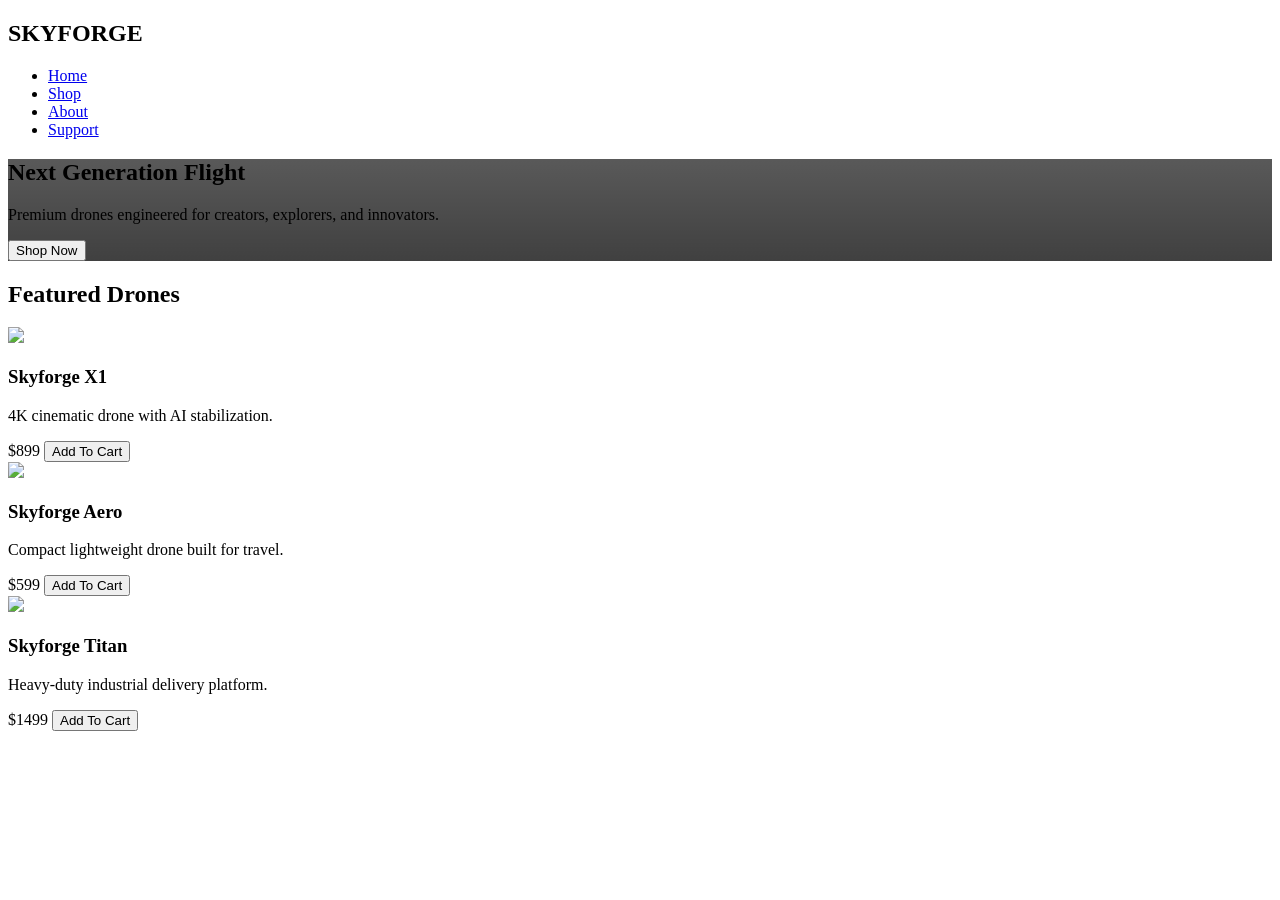
==== index.html @ 7c3b0815 "Update index.html" ====
<!DOCTYPE html>
<html lang="en">
<head>
  <meta charset="UTF-8" />
  <meta name="viewport" content="width=device-width, initial-scale=1.0"/>

  <title>Skyforge Drones</title>

  <!-- Tailwind CDN -->
  <script src="https://cdn.tailwindcss.com"></script>

</head>

<body class="bg-[#060816] text-white overflow-x-hidden">

  <!-- NAVBAR -->

  <header class="sticky top-0 z-50 backdrop-blur-md bg-black/30">

    <nav class="max-w-7xl mx-auto flex flex-col md:flex-row items-center justify-between px-6 py-5 gap-5">

      <h1 class="text-2xl font-bold tracking-[0.3em] text-cyan-300">
        SKYFORGE
      </h1>

      <ul class="flex flex-wrap justify-center gap-6 text-sm md:text-base">

        <li>
          <a href="#" class="hover:text-cyan-300 transition">
            Home
          </a>
        </li>

        <li>
          <a href="#" class="hover:text-cyan-300 transition">
            Shop
          </a>
        </li>

        <li>
          <a href="#" class="hover:text-cyan-300 transition">
            About
          </a>
        </li>

        <li>
          <a href="#" class="hover:text-cyan-300 transition">
            Support
          </a>
        </li>

      </ul>

    </nav>

  </header>

  <!-- HERO -->

  <section
    class="min-h-screen flex items-center bg-cover bg-center px-6 md:px-20"
    style="
      background-image:
      linear-gradient(rgba(0,0,0,.65), rgba(0,0,0,.75)),
      url('https://images.unsplash.com/photo-1508614999368-9260051292e5?q=80&w=1600&auto=format&fit=crop');
    "
  >

    <div class="max-w-2xl text-center md:text-left">

      <h2 class="text-5xl md:text-7xl font-bold leading-tight mb-6">
        Next Generation Flight
      </h2>

      <p class="text-gray-300 text-lg md:text-xl leading-relaxed mb-8">
        Premium drones engineered for creators,
        explorers, and innovators.
      </p>

      <button
        class="bg-gradient-to-r from-blue-500 to-pink-500 px-8 py-4 rounded-xl font-semibold hover:scale-105 transition"
      >
        Shop Now
      </button>

    </div>

  </section>

  <!-- PRODUCTS -->

  <section class="max-w-7xl mx-auto px-6 py-24">

    <h2 class="text-4xl font-bold text-center mb-16">
      Featured Drones
    </h2>

    <div class="grid grid-cols-1 md:grid-cols-2 lg:grid-cols-3 gap-8">

      <!-- CARD 1 -->

      <div class="bg-[#101528] rounded-3xl overflow-hidden hover:-translate-y-2 transition">

        <img
          src="https://images.unsplash.com/photo-1473968512647-3e447244af8f?q=80&w=1200&auto=format&fit=crop"
          class="w-full h-56 object-cover"
        >

        <div class="p-6">

          <h3 class="text-2xl font-semibold mb-3">
            Skyforge X1
          </h3>

          <p class="text-gray-400 leading-relaxed mb-5">
            4K cinematic drone with AI stabilization.
          </p>

          <div class="flex items-center justify-between">

            <span class="text-cyan-300 text-2xl font-bold">
              $899
            </span>

            <button
              class="bg-gradient-to-r from-blue-500 to-pink-500 px-5 py-3 rounded-xl hover:scale-105 transition"
            >
              Add To Cart
            </button>

          </div>

        </div>

      </div>

      <!-- CARD 2 -->

      <div class="bg-[#101528] rounded-3xl overflow-hidden hover:-translate-y-2 transition">

        <img
          src="https://images.unsplash.com/photo-1508614589041-895b88991e3e?q=80&w=1200&auto=format&fit=crop"
          class="w-full h-56 object-cover"
        >

        <div class="p-6">

          <h3 class="text-2xl font-semibold mb-3">
            Skyforge Aero
          </h3>

          <p class="text-gray-400 leading-relaxed mb-5">
            Compact lightweight drone built for travel.
          </p>

          <div class="flex items-center justify-between">

            <span class="text-cyan-300 text-2xl font-bold">
              $599
            </span>

            <button
              class="bg-gradient-to-r from-blue-500 to-pink-500 px-5 py-3 rounded-xl hover:scale-105 transition"
            >
              Add To Cart
            </button>

          </div>

        </div>

      </div>

      <!-- CARD 3 -->

      <div class="bg-[#101528] rounded-3xl overflow-hidden hover:-translate-y-2 transition">

        <img
          src="https://images.unsplash.com/photo-1521405924368-64c5b84bec60?q=80&w=1200&auto=format&fit=crop"
          class="w-full h-56 object-cover"
        >

        <div class="p-6">

          <h3 class="text-2xl font-semibold mb-3">
            Skyforge Titan
          </h3>

          <p class="text-gray-400 leading-relaxed mb-5">
            Heavy-duty industrial delivery platform.
          </p>

          <div class="flex items-center justify-between">

            <span class="text-cyan-300 text-2xl font-bold">
              $1499
            </span>

            <button
              class="bg-gradient-to-r from-blue-500 to-pink-500 px-5 py-3 rounded-xl hover:scale-105 transition"
            >
              Add To Cart
            </button>

          </div>

        </div>

      </div>

    </div>

  </section>

</body>
</html>
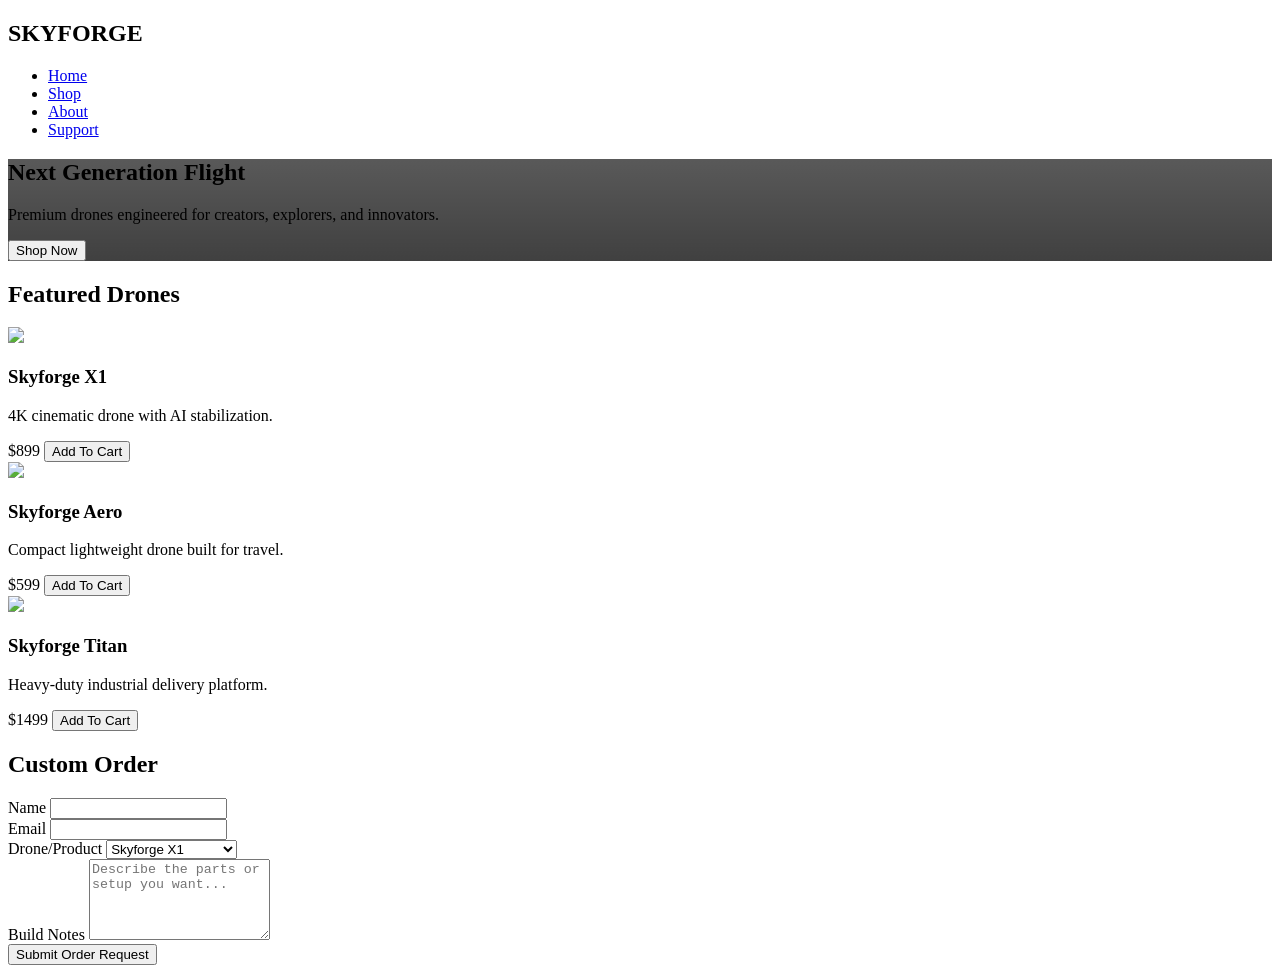
==== commit 1eac9309: "Update index.html" ====
--- a/index.html
+++ b/index.html
@@ -103,7 +103,7 @@
 
         <img
           src="https://images.unsplash.com/photo-1473968512647-3e447244af8f?q=80&w=1200&auto=format&fit=crop"
-          class="w-full h-56 object-cover"
+          class="w-full h-48 md:h-56 object-contain bg-[#0b1120] p-4"
         >
 
         <div class="p-6">
@@ -140,7 +140,7 @@
 
         <img
           src="https://images.unsplash.com/photo-1508614589041-895b88991e3e?q=80&w=1200&auto=format&fit=crop"
-          class="w-full h-56 object-cover"
+          class="w-full h-48 md:h-56 object-contain bg-[#0b1120] p-4"
         >
 
         <div class="p-6">
@@ -177,7 +177,7 @@
 
         <img
           src="https://images.unsplash.com/photo-1521405924368-64c5b84bec60?q=80&w=1200&auto=format&fit=crop"
-          class="w-full h-56 object-cover"
+          class="w-full h-48 md:h-56 object-contain bg-[#0b1120] p-4"
         >
 
         <div class="p-6">
@@ -214,3 +214,94 @@
 
 </body>
 </html>
+<!-- ORDER FORM -->
+
+<section class="max-w-4xl mx-auto px-6 py-24">
+
+  <h2 class="text-4xl font-bold text-center mb-12">
+    Custom Order
+  </h2>
+
+  <form
+    action="https://formspree.io/f/mdajjerq"
+    method="POST"
+    class="bg-[#101528] p-8 rounded-3xl space-y-6"
+  >
+
+    <!-- NAME -->
+
+    <div>
+      <label class="block mb-2 text-gray-300">
+        Name
+      </label>
+
+      <input
+        type="text"
+        name="name"
+        required
+        class="w-full bg-[#0b1120] border border-gray-700 rounded-xl p-4 text-white"
+      >
+    </div>
+
+    <!-- EMAIL -->
+
+    <div>
+      <label class="block mb-2 text-gray-300">
+        Email
+      </label>
+
+      <input
+        type="email"
+        name="email"
+        required
+        class="w-full bg-[#0b1120] border border-gray-700 rounded-xl p-4 text-white"
+      >
+    </div>
+
+    <!-- PRODUCT -->
+
+    <div>
+      <label class="block mb-2 text-gray-300">
+        Drone/Product
+      </label>
+
+      <select
+        name="product"
+        class="w-full bg-[#0b1120] border border-gray-700 rounded-xl p-4 text-white"
+      >
+
+        <option>Skyforge X1</option>
+        <option>Skyforge Aero</option>
+        <option>Skyforge Titan</option>
+        <option>Custom FPV Build</option>
+
+      </select>
+    </div>
+
+    <!-- MESSAGE -->
+
+    <div>
+      <label class="block mb-2 text-gray-300">
+        Build Notes
+      </label>
+
+      <textarea
+        name="message"
+        rows="5"
+        placeholder="Describe the parts or setup you want..."
+        class="w-full bg-[#0b1120] border border-gray-700 rounded-xl p-4 text-white"
+      ></textarea>
+    </div>
+
+    <!-- SUBMIT -->
+
+    <button
+      type="submit"
+      class="w-full bg-gradient-to-r from-blue-500 to-pink-500 py-4 rounded-xl text-lg font-semibold hover:scale-[1.02] transition"
+    >
+      Submit Order Request
+    </button>
+
+  </form>
+
+</section>
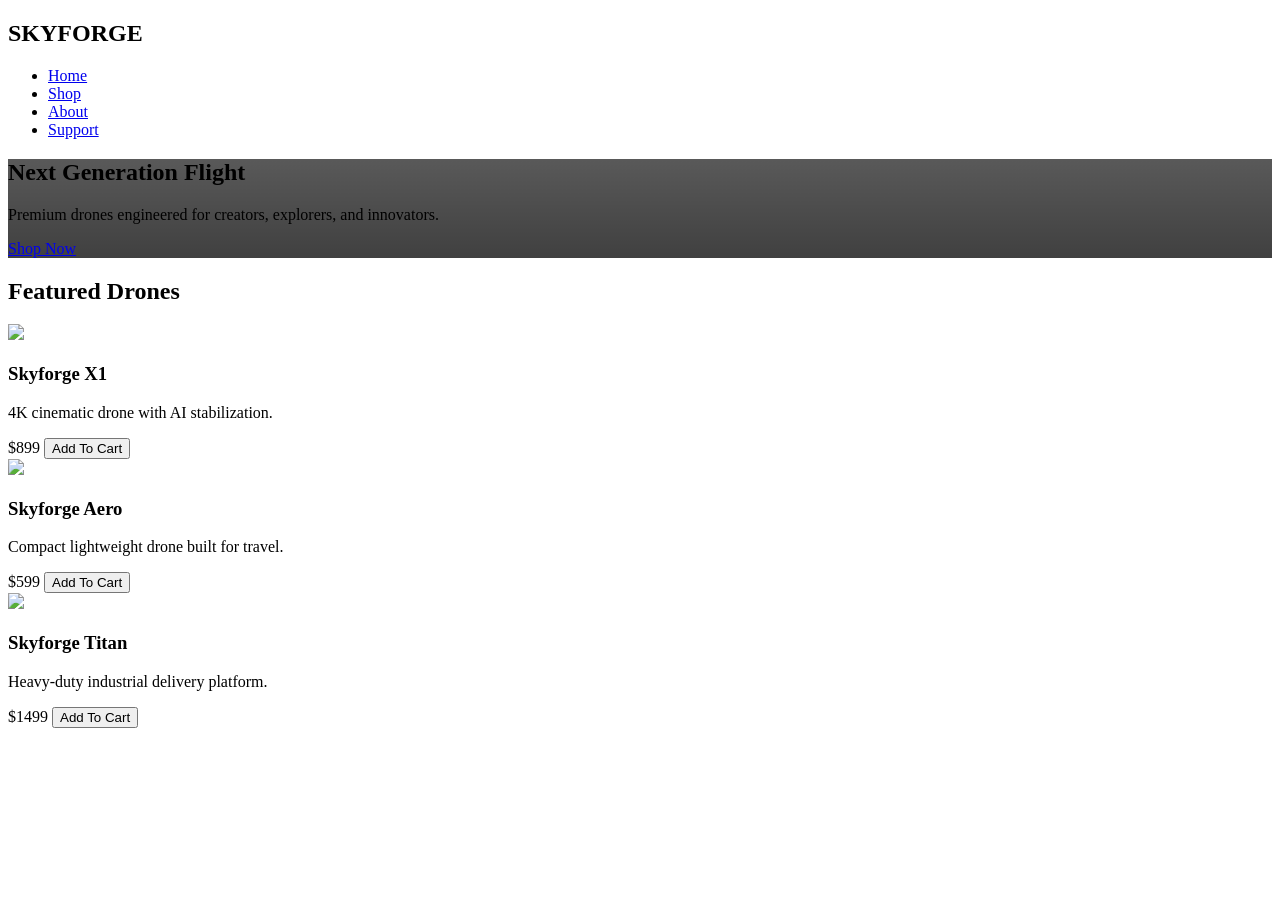
==== commit c7e12361: "Update index.html" ====
--- a/index.html
+++ b/index.html
@@ -23,31 +23,33 @@
         SKYFORGE
       </h1>
 
-      <ul class="flex flex-wrap justify-center gap-6 text-sm md:text-base">
-
-        <li>
-          <a href="#" class="hover:text-cyan-300 transition">
-            Home
-          </a>
-        </li>
-
-        <li>
-          <a href="#" class="hover:text-cyan-300 transition">
-            Shop
-          </a>
-        </li>
-
-        <li>
-          <a href="#" class="hover:text-cyan-300 transition">
-            About
-          </a>
-        </li>
-
-        <li>
-          <a href="#" class="hover:text-cyan-300 transition">
-            Support
-          </a>
-        </li>
+     <ul class="flex flex-wrap justify-center gap-6 text-sm md:text-base">
+
+  <li>
+    <a href="#home" class="hover:text-cyan-300 transition">
+      Home
+    </a>
+  </li>
+
+  <li>
+    <a href="shop.html" class="hover:text-cyan-300 transition">
+  Shop
+</a>
+  </li>
+
+  <li>
+    <a href="#about" class="hover:text-cyan-300 transition">
+      About
+    </a>
+  </li>
+
+  <li>
+    <a href="#support" class="hover:text-cyan-300 transition">
+      Support
+    </a>
+  </li>
+
+</ul>
 
       </ul>
 
@@ -57,8 +59,9 @@
 
   <!-- HERO -->
 
-  <section
-    class="min-h-screen flex items-center bg-cover bg-center px-6 md:px-20"
+<section
+  id="home"
+  class="min-h-screen flex items-center bg-cover bg-center px-6 md:px-20"
     style="
       background-image:
       linear-gradient(rgba(0,0,0,.65), rgba(0,0,0,.75)),
@@ -77,11 +80,12 @@
         explorers, and innovators.
       </p>
 
-      <button
-        class="bg-gradient-to-r from-blue-500 to-pink-500 px-8 py-4 rounded-xl font-semibold hover:scale-105 transition"
-      >
-        Shop Now
-      </button>
+      <a
+  href="shop.html"
+  class="inline-block bg-gradient-to-r from-blue-500 to-pink-500 px-8 py-4 rounded-xl font-semibold hover:scale-105 transition"
+>
+  Shop Now
+</a>
 
     </div>
 
@@ -89,7 +93,7 @@
 
   <!-- PRODUCTS -->
 
-  <section class="max-w-7xl mx-auto px-6 py-24">
+<section id="about" class="max-w-7xl mx-auto px-6 py-24">
 
     <h2 class="text-4xl font-bold text-center mb-16">
       Featured Drones
@@ -214,94 +218,4 @@
 
 </body>
 </html>
-<!-- ORDER FORM -->
-
-<section class="max-w-4xl mx-auto px-6 py-24">
-
-  <h2 class="text-4xl font-bold text-center mb-12">
-    Custom Order
-  </h2>
-
-  <form
-    action="https://formspree.io/f/mdajjerq"
-    method="POST"
-    class="bg-[#101528] p-8 rounded-3xl space-y-6"
-  >
-
-    <!-- NAME -->
-
-    <div>
-      <label class="block mb-2 text-gray-300">
-        Name
-      </label>
-
-      <input
-        type="text"
-        name="name"
-        required
-        class="w-full bg-[#0b1120] border border-gray-700 rounded-xl p-4 text-white"
-      >
-    </div>
-
-    <!-- EMAIL -->
-
-    <div>
-      <label class="block mb-2 text-gray-300">
-        Email
-      </label>
-
-      <input
-        type="email"
-        name="email"
-        required
-        class="w-full bg-[#0b1120] border border-gray-700 rounded-xl p-4 text-white"
-      >
-    </div>
-
-    <!-- PRODUCT -->
-
-    <div>
-      <label class="block mb-2 text-gray-300">
-        Drone/Product
-      </label>
-
-      <select
-        name="product"
-        class="w-full bg-[#0b1120] border border-gray-700 rounded-xl p-4 text-white"
-      >
-
-        <option>Skyforge X1</option>
-        <option>Skyforge Aero</option>
-        <option>Skyforge Titan</option>
-        <option>Custom FPV Build</option>
-
-      </select>
-    </div>
-
-    <!-- MESSAGE -->
-
-    <div>
-      <label class="block mb-2 text-gray-300">
-        Build Notes
-      </label>
-
-      <textarea
-        name="message"
-        rows="5"
-        placeholder="Describe the parts or setup you want..."
-        class="w-full bg-[#0b1120] border border-gray-700 rounded-xl p-4 text-white"
-      ></textarea>
-    </div>
-
-    <!-- SUBMIT -->
-
-    <button
-      type="submit"
-      class="w-full bg-gradient-to-r from-blue-500 to-pink-500 py-4 rounded-xl text-lg font-semibold hover:scale-[1.02] transition"
-    >
-      Submit Order Request
-    </button>
-
-  </form>
-
-</section>
+
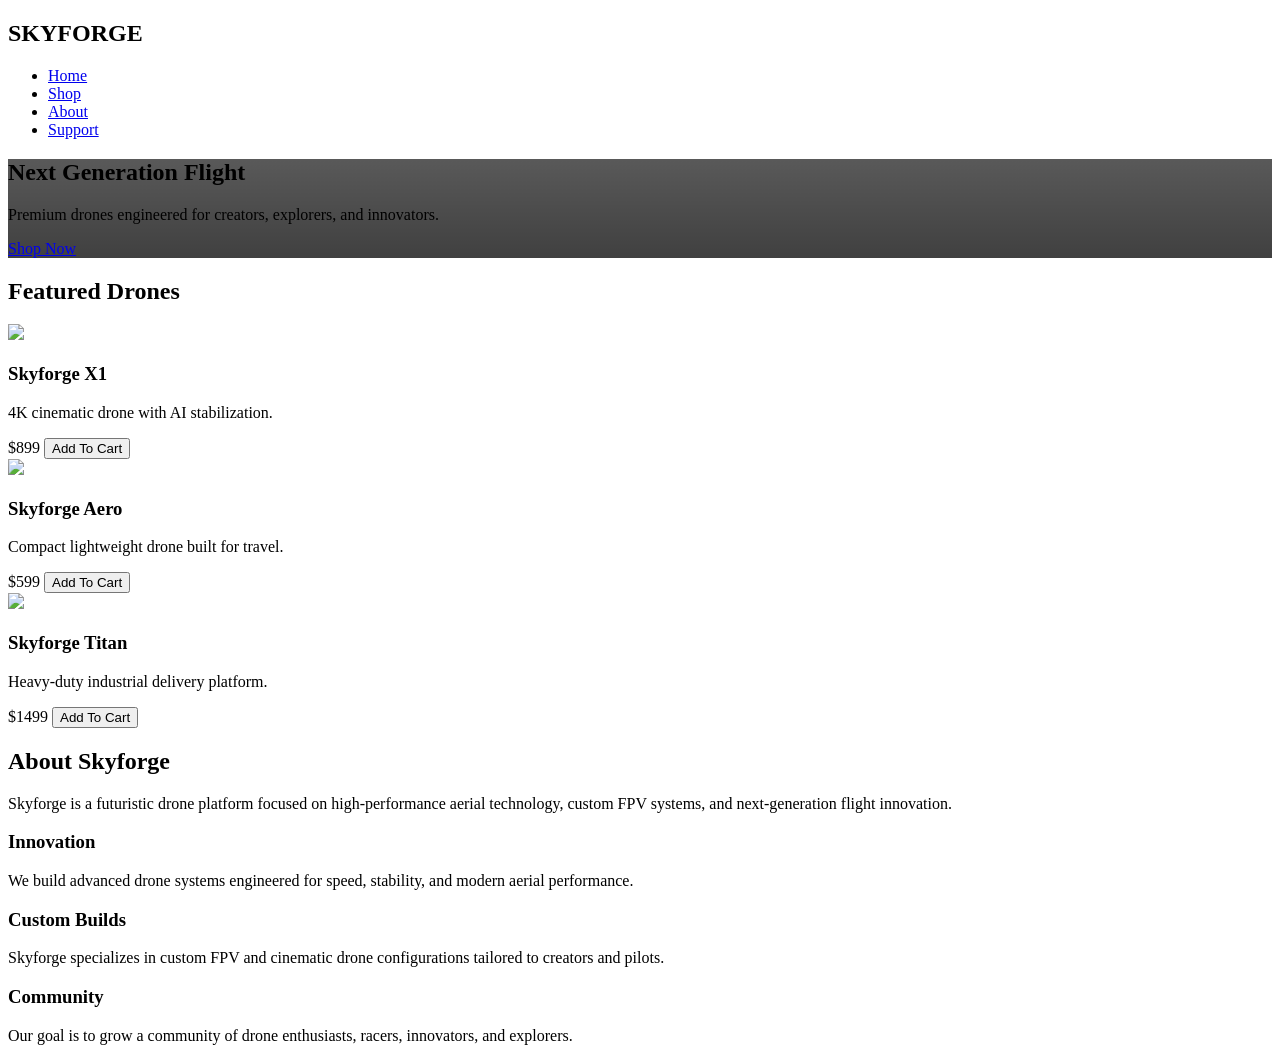
==== commit 53838c3e: "Update index.html" ====
--- a/index.html
+++ b/index.html
@@ -93,7 +93,7 @@
 
   <!-- PRODUCTS -->
 
-<section id="about" class="max-w-7xl mx-auto px-6 py-24">
+<section class="max-w-7xl mx-auto px-6 py-24">
 
     <h2 class="text-4xl font-bold text-center mb-16">
       Featured Drones
@@ -215,7 +215,74 @@
     </div>
 
   </section>
-
+<!-- ABOUT -->
+
+<section id="about" class="max-w-6xl mx-auto px-6 py-24">
+
+  <div class="text-center mb-16">
+
+    <h2 class="text-5xl font-bold mb-6">
+      About Skyforge
+    </h2>
+
+    <p class="text-gray-400 text-lg max-w-3xl mx-auto leading-relaxed">
+      Skyforge is a futuristic drone platform focused on
+      high-performance aerial technology, custom FPV systems,
+      and next-generation flight innovation.
+    </p>
+
+  </div>
+
+  <div class="grid grid-cols-1 md:grid-cols-3 gap-8">
+
+    <!-- CARD -->
+
+    <div class="bg-[#101528] rounded-3xl p-8">
+
+      <h3 class="text-2xl font-semibold mb-4 text-cyan-300">
+        Innovation
+      </h3>
+
+      <p class="text-gray-400 leading-relaxed">
+        We build advanced drone systems engineered for speed,
+        stability, and modern aerial performance.
+      </p>
+
+    </div>
+
+    <!-- CARD -->
+
+    <div class="bg-[#101528] rounded-3xl p-8">
+
+      <h3 class="text-2xl font-semibold mb-4 text-cyan-300">
+        Custom Builds
+      </h3>
+
+      <p class="text-gray-400 leading-relaxed">
+        Skyforge specializes in custom FPV and cinematic
+        drone configurations tailored to creators and pilots.
+      </p>
+
+    </div>
+
+    <!-- CARD -->
+
+    <div class="bg-[#101528] rounded-3xl p-8">
+
+      <h3 class="text-2xl font-semibold mb-4 text-cyan-300">
+        Community
+      </h3>
+
+      <p class="text-gray-400 leading-relaxed">
+        Our goal is to grow a community of drone enthusiasts,
+        racers, innovators, and explorers.
+      </p>
+
+    </div>
+
+  </div>
+
+</section>
 </body>
 </html>
 
